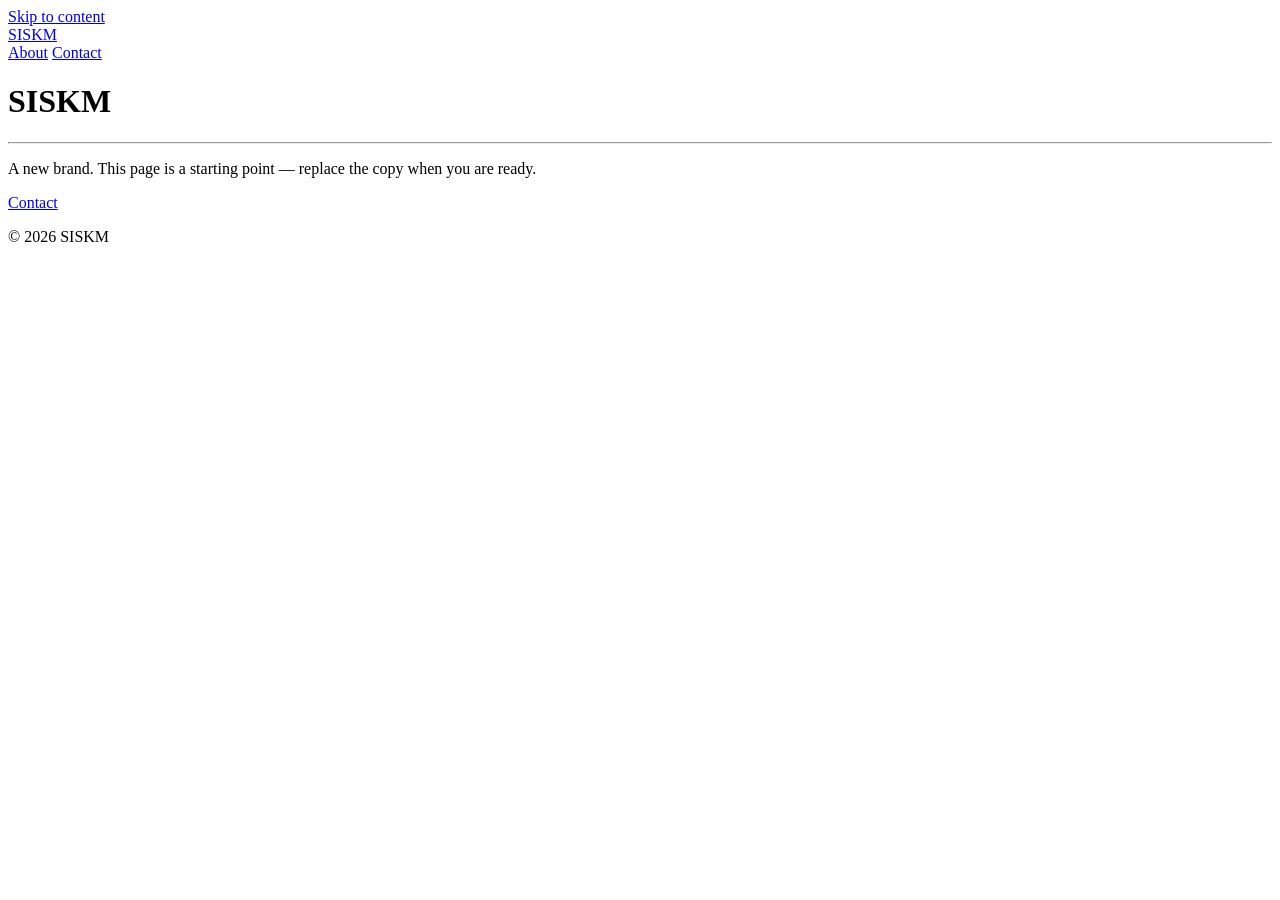
==== public/index.html @ 808fe6a9 "Add SISKM static website boilerplate Blank Cloudflare Pages site with the SISKM name, About and Cont" ====
<!DOCTYPE html>
<html lang="en">
  <head>
    <meta charset="utf-8" />
    <meta name="viewport" content="width=device-width, initial-scale=1" />
    <title>SISKM</title>
    <meta name="description" content="SISKM" />
    <link rel="icon" href="/favicon.svg" type="image/svg+xml" />
    <link rel="preconnect" href="https://fonts.googleapis.com" />
    <link rel="preconnect" href="https://fonts.gstatic.com" crossorigin />
    <link
      href="https://fonts.googleapis.com/css2?family=Anybody:wdth,wght@75,800;100,500&family=Source+Serif+4:opsz,wght@8..60,400;8..60,600&display=swap"
      rel="stylesheet"
    />
    <link rel="stylesheet" href="/styles.css" />
  </head>
  <body>
    <a class="skip" href="#content">Skip to content</a>
    <header class="site-header">
      <div class="wrap">
        <a class="mark" href="/">SISKM</a>
        <nav class="nav" aria-label="Primary">
          <a href="/about.html">About</a>
          <a href="/contact.html">Contact</a>
        </nav>
      </div>
    </header>
    <main id="content">
      <div class="wrap hero">
        <h1 class="wordmark">SISKM</h1>
        <hr class="rule" />
        <p class="lede">A new brand. This page is a starting point — replace the copy when you are ready.</p>
        <p class="actions">
          <a class="button" href="/contact.html">Contact</a>
        </p>
      </div>
    </main>
    <footer class="site-footer">
      <div class="wrap">
        <p>&copy; 2026 SISKM</p>
      </div>
    </footer>
  </body>
</html>
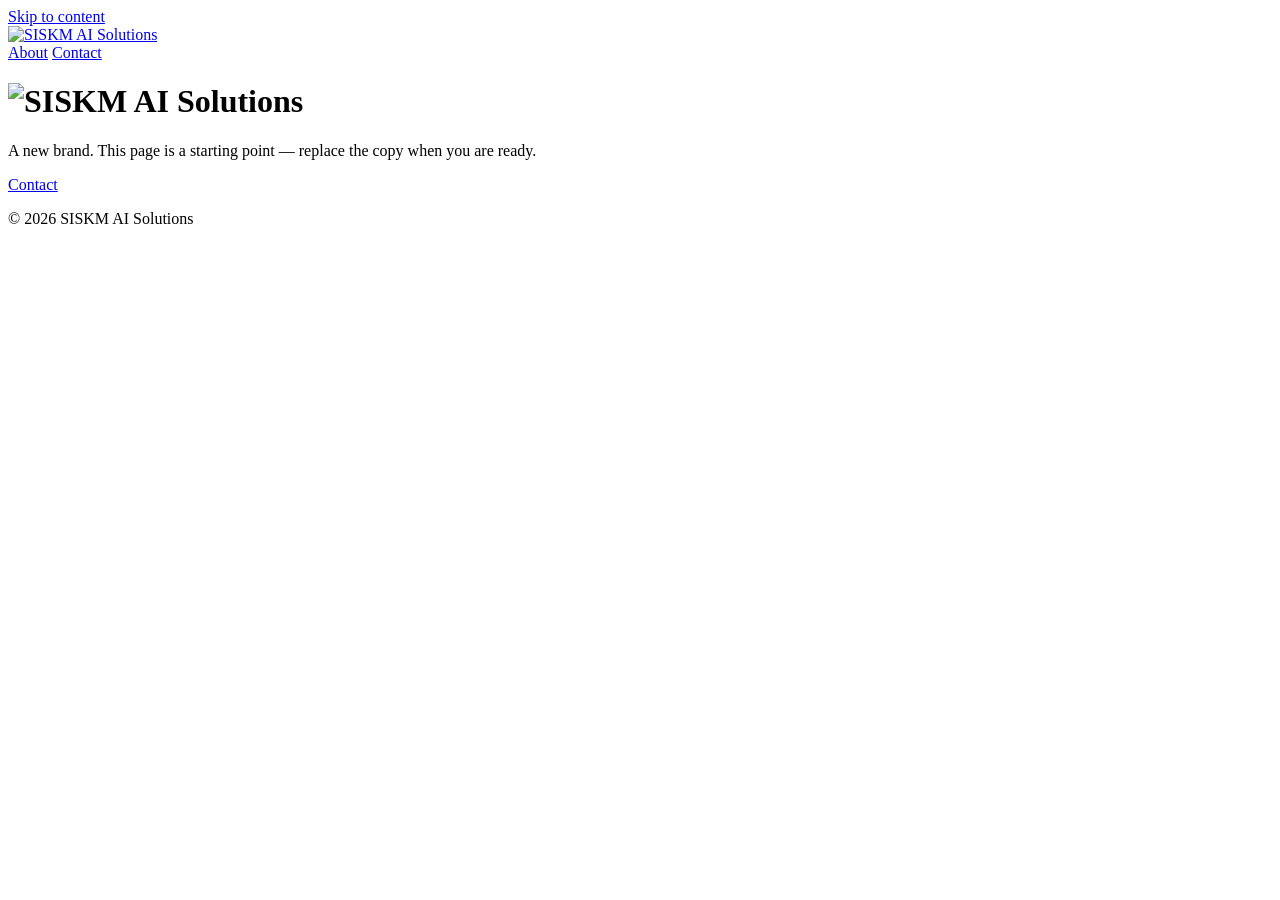
==== commit a601c159: "Add SISKM AI Solutions logo across the site Use the brand lockup in the header and hero, and the net" ====
--- a/public/index.html
+++ b/public/index.html
@@ -3,13 +3,14 @@
   <head>
     <meta charset="utf-8" />
     <meta name="viewport" content="width=device-width, initial-scale=1" />
-    <title>SISKM</title>
-    <meta name="description" content="SISKM" />
-    <link rel="icon" href="/favicon.svg" type="image/svg+xml" />
+    <title>SISKM AI Solutions</title>
+    <meta name="description" content="SISKM AI Solutions" />
+    <link rel="icon" href="/favicon.png" type="image/png" />
+    <link rel="apple-touch-icon" href="/apple-touch-icon.png" />
     <link rel="preconnect" href="https://fonts.googleapis.com" />
     <link rel="preconnect" href="https://fonts.gstatic.com" crossorigin />
     <link
-      href="https://fonts.googleapis.com/css2?family=Anybody:wdth,wght@75,800;100,500&family=Source+Serif+4:opsz,wght@8..60,400;8..60,600&display=swap"
+      href="https://fonts.googleapis.com/css2?family=Manrope:wght@400;600;700;800&display=swap"
       rel="stylesheet"
     />
     <link rel="stylesheet" href="/styles.css" />
@@ -18,7 +19,9 @@
     <a class="skip" href="#content">Skip to content</a>
     <header class="site-header">
       <div class="wrap">
-        <a class="mark" href="/">SISKM</a>
+        <a class="brand" href="/">
+          <img src="/logo.png" width="1054" height="350" alt="SISKM AI Solutions" />
+        </a>
         <nav class="nav" aria-label="Primary">
           <a href="/about.html">About</a>
           <a href="/contact.html">Contact</a>
@@ -27,8 +30,9 @@
     </header>
     <main id="content">
       <div class="wrap hero">
-        <h1 class="wordmark">SISKM</h1>
-        <hr class="rule" />
+        <h1 class="hero-logo">
+          <img src="/logo.png" width="1054" height="350" alt="SISKM AI Solutions" />
+        </h1>
         <p class="lede">A new brand. This page is a starting point — replace the copy when you are ready.</p>
         <p class="actions">
           <a class="button" href="/contact.html">Contact</a>
@@ -37,7 +41,7 @@
     </main>
     <footer class="site-footer">
       <div class="wrap">
-        <p>&copy; 2026 SISKM</p>
+        <p>&copy; 2026 SISKM AI Solutions</p>
       </div>
     </footer>
   </body>
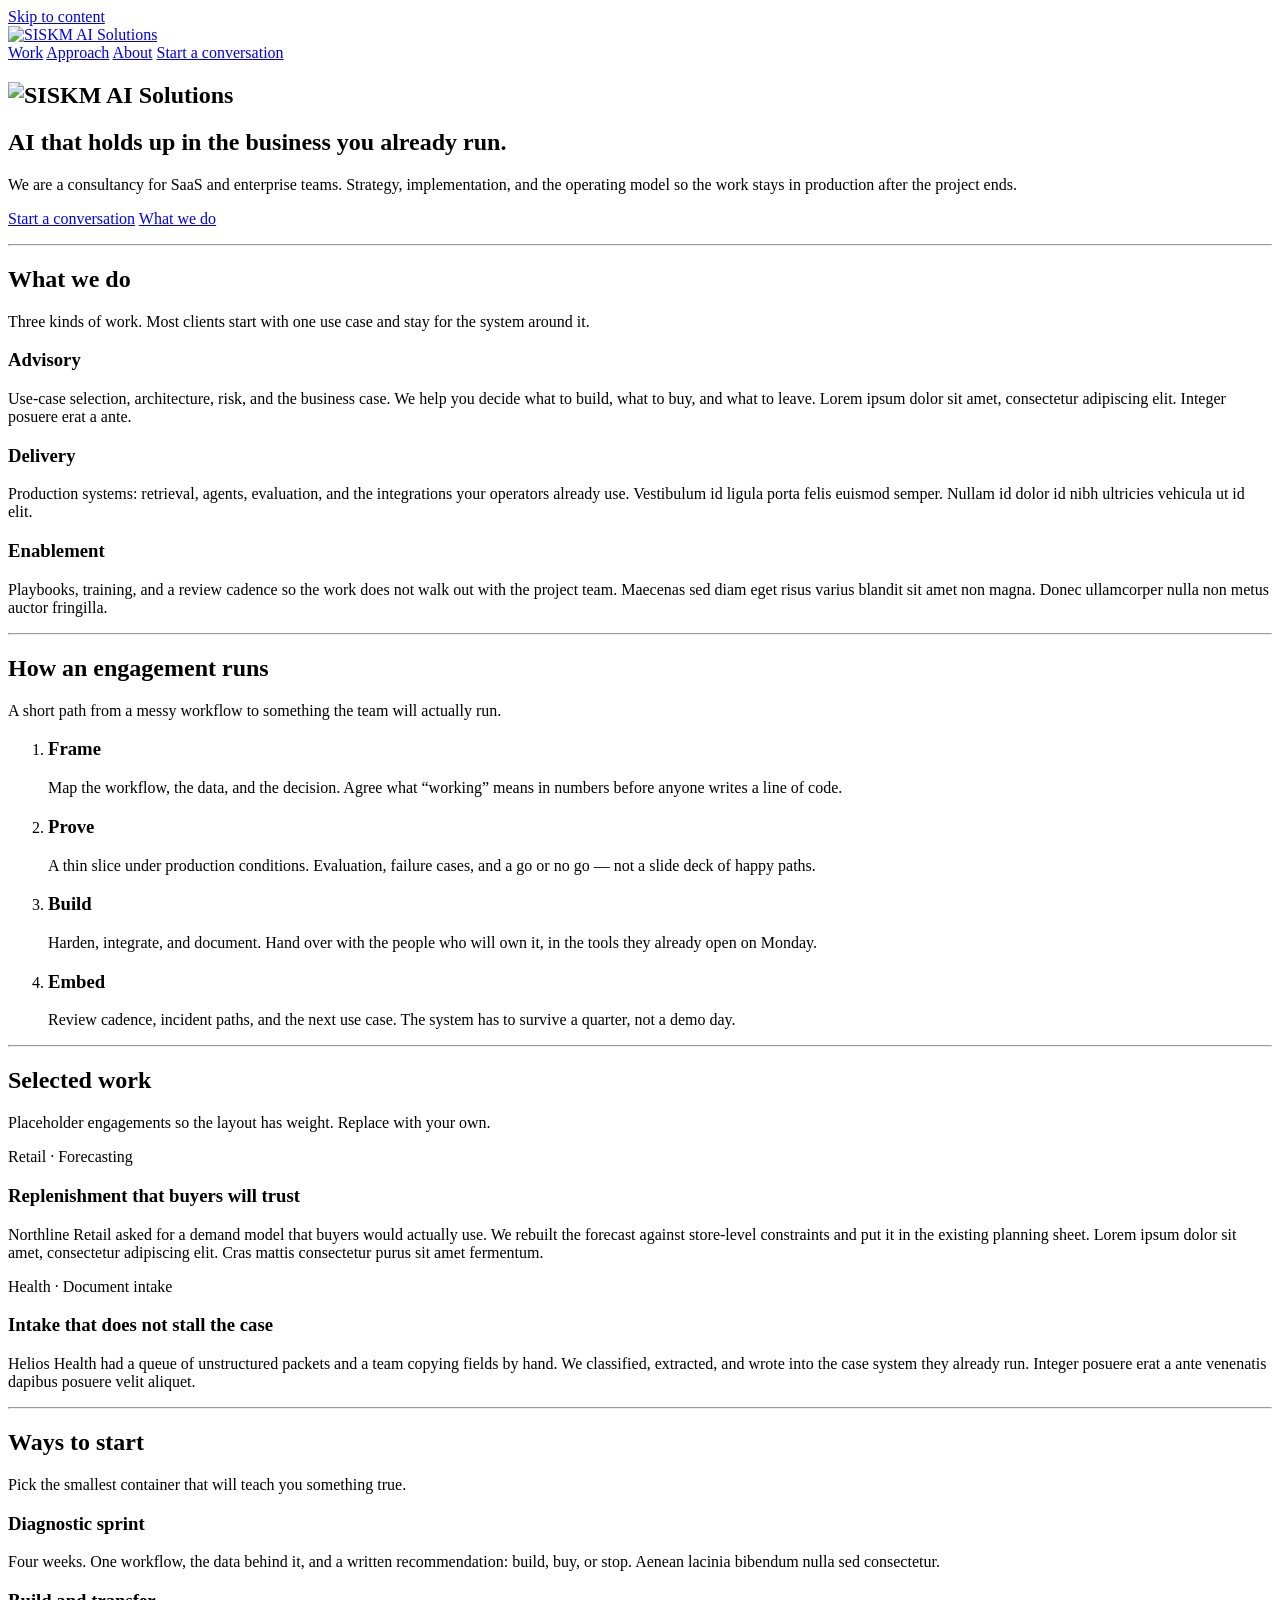
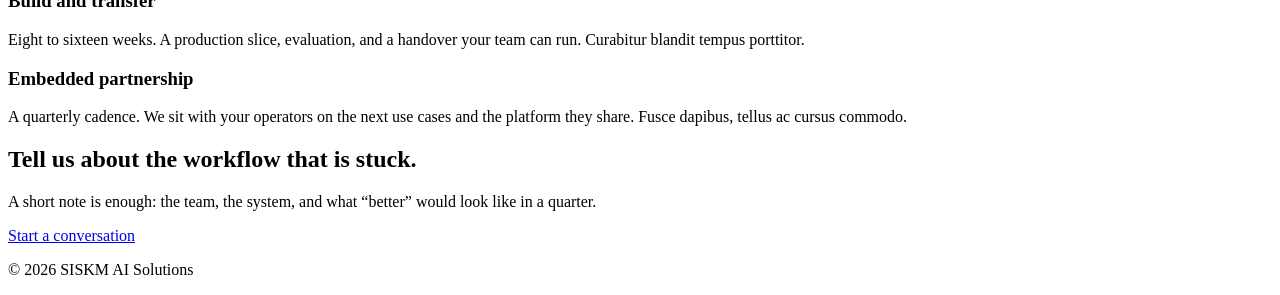
==== commit e4b5b4fd: "Center the layout and fill out the consultancy site Align header, hero, and footer on one spine, and" ====
--- a/public/index.html
+++ b/public/index.html
@@ -4,13 +4,16 @@
     <meta charset="utf-8" />
     <meta name="viewport" content="width=device-width, initial-scale=1" />
     <title>SISKM AI Solutions</title>
-    <meta name="description" content="SISKM AI Solutions" />
+    <meta
+      name="description"
+      content="SISKM is an AI consultancy for SaaS and enterprise teams. We design, build, and hand over systems that hold up in production."
+    />
     <link rel="icon" href="/favicon.png" type="image/png" />
     <link rel="apple-touch-icon" href="/apple-touch-icon.png" />
     <link rel="preconnect" href="https://fonts.googleapis.com" />
     <link rel="preconnect" href="https://fonts.gstatic.com" crossorigin />
     <link
-      href="https://fonts.googleapis.com/css2?family=Manrope:wght@400;600;700;800&display=swap"
+      href="https://fonts.googleapis.com/css2?family=Manrope:wght@400;600;700;800&family=Source+Serif+4:opsz,wght@8..60,400;8..60,600&display=swap"
       rel="stylesheet"
     />
     <link rel="stylesheet" href="/styles.css" />
@@ -23,21 +26,186 @@
           <img src="/logo.png" width="1054" height="350" alt="SISKM AI Solutions" />
         </a>
         <nav class="nav" aria-label="Primary">
+          <a href="#work">Work</a>
+          <a href="#approach">Approach</a>
           <a href="/about.html">About</a>
-          <a href="/contact.html">Contact</a>
+          <a class="button" href="/contact.html">Start a conversation</a>
         </nav>
       </div>
     </header>
     <main id="content">
-      <div class="wrap hero">
-        <h1 class="hero-logo">
-          <img src="/logo.png" width="1054" height="350" alt="SISKM AI Solutions" />
-        </h1>
-        <p class="lede">A new brand. This page is a starting point — replace the copy when you are ready.</p>
-        <p class="actions">
-          <a class="button" href="/contact.html">Contact</a>
-        </p>
-      </div>
+      <section class="hero">
+        <div class="wrap">
+          <h1 class="hero-logo">
+            <img src="/logo.png" width="1054" height="350" alt="SISKM AI Solutions" />
+          </h1>
+          <h2>AI that holds up in the business you already run.</h2>
+          <p class="lede">
+            We are a consultancy for SaaS and enterprise teams. Strategy, implementation, and the
+            operating model so the work stays in production after the project ends.
+          </p>
+          <p class="actions">
+            <a class="button" href="/contact.html">Start a conversation</a>
+            <a class="button button-ghost" href="#services">What we do</a>
+          </p>
+        </div>
+      </section>
+
+      <section class="band" id="services">
+        <div class="wrap">
+          <div class="band-head">
+            <hr class="rule" />
+            <h2>What we do</h2>
+            <p>
+              Three kinds of work. Most clients start with one use case and stay for the system
+              around it.
+            </p>
+          </div>
+          <div class="offer-grid">
+            <article class="offer">
+              <h3>Advisory</h3>
+              <p>
+                Use-case selection, architecture, risk, and the business case. We help you decide
+                what to build, what to buy, and what to leave. Lorem ipsum dolor sit amet,
+                consectetur adipiscing elit. Integer posuere erat a ante.
+              </p>
+            </article>
+            <article class="offer">
+              <h3>Delivery</h3>
+              <p>
+                Production systems: retrieval, agents, evaluation, and the integrations your
+                operators already use. Vestibulum id ligula porta felis euismod semper. Nullam id
+                dolor id nibh ultricies vehicula ut id elit.
+              </p>
+            </article>
+            <article class="offer">
+              <h3>Enablement</h3>
+              <p>
+                Playbooks, training, and a review cadence so the work does not walk out with the
+                project team. Maecenas sed diam eget risus varius blandit sit amet non magna. Donec
+                ullamcorper nulla non metus auctor fringilla.
+              </p>
+            </article>
+          </div>
+        </div>
+      </section>
+
+      <section class="band" id="approach">
+        <div class="wrap">
+          <div class="band-head">
+            <hr class="rule" />
+            <h2>How an engagement runs</h2>
+            <p>A short path from a messy workflow to something the team will actually run.</p>
+          </div>
+          <ol class="steps">
+            <li class="step">
+              <h3>Frame</h3>
+              <p>
+                Map the workflow, the data, and the decision. Agree what “working” means in numbers
+                before anyone writes a line of code.
+              </p>
+            </li>
+            <li class="step">
+              <h3>Prove</h3>
+              <p>
+                A thin slice under production conditions. Evaluation, failure cases, and a go or no
+                go — not a slide deck of happy paths.
+              </p>
+            </li>
+            <li class="step">
+              <h3>Build</h3>
+              <p>
+                Harden, integrate, and document. Hand over with the people who will own it, in the
+                tools they already open on Monday.
+              </p>
+            </li>
+            <li class="step">
+              <h3>Embed</h3>
+              <p>
+                Review cadence, incident paths, and the next use case. The system has to survive a
+                quarter, not a demo day.
+              </p>
+            </li>
+          </ol>
+        </div>
+      </section>
+
+      <section class="band" id="work">
+        <div class="wrap">
+          <div class="band-head">
+            <hr class="rule" />
+            <h2>Selected work</h2>
+            <p>Placeholder engagements so the layout has weight. Replace with your own.</p>
+          </div>
+          <div class="case-grid">
+            <article class="case">
+              <p class="sector">Retail · Forecasting</p>
+              <h3>Replenishment that buyers will trust</h3>
+              <p>
+                Northline Retail asked for a demand model that buyers would actually use. We rebuilt
+                the forecast against store-level constraints and put it in the existing planning
+                sheet. Lorem ipsum dolor sit amet, consectetur adipiscing elit. Cras mattis
+                consectetur purus sit amet fermentum.
+              </p>
+            </article>
+            <article class="case">
+              <p class="sector">Health · Document intake</p>
+              <h3>Intake that does not stall the case</h3>
+              <p>
+                Helios Health had a queue of unstructured packets and a team copying fields by hand.
+                We classified, extracted, and wrote into the case system they already run. Integer
+                posuere erat a ante venenatis dapibus posuere velit aliquet.
+              </p>
+            </article>
+          </div>
+        </div>
+      </section>
+
+      <section class="band" id="start">
+        <div class="wrap">
+          <div class="band-head">
+            <hr class="rule" />
+            <h2>Ways to start</h2>
+            <p>Pick the smallest container that will teach you something true.</p>
+          </div>
+          <div class="model-grid">
+            <article class="model">
+              <h3>Diagnostic sprint</h3>
+              <p>
+                Four weeks. One workflow, the data behind it, and a written recommendation: build,
+                buy, or stop. Aenean lacinia bibendum nulla sed consectetur.
+              </p>
+            </article>
+            <article class="model">
+              <h3>Build and transfer</h3>
+              <p>
+                Eight to sixteen weeks. A production slice, evaluation, and a handover your team can
+                run. Curabitur blandit tempus porttitor.
+              </p>
+            </article>
+            <article class="model">
+              <h3>Embedded partnership</h3>
+              <p>
+                A quarterly cadence. We sit with your operators on the next use cases and the
+                platform they share. Fusce dapibus, tellus ac cursus commodo.
+              </p>
+            </article>
+          </div>
+        </div>
+      </section>
+
+      <section class="band cta-band">
+        <div class="wrap">
+          <h2>Tell us about the workflow that is stuck.</h2>
+          <p>
+            A short note is enough: the team, the system, and what “better” would look like in a
+            quarter.
+          </p>
+          <p class="actions">
+            <a class="button" href="/contact.html">Start a conversation</a>
+          </p>
+        </div>
+      </section>
     </main>
     <footer class="site-footer">
       <div class="wrap">
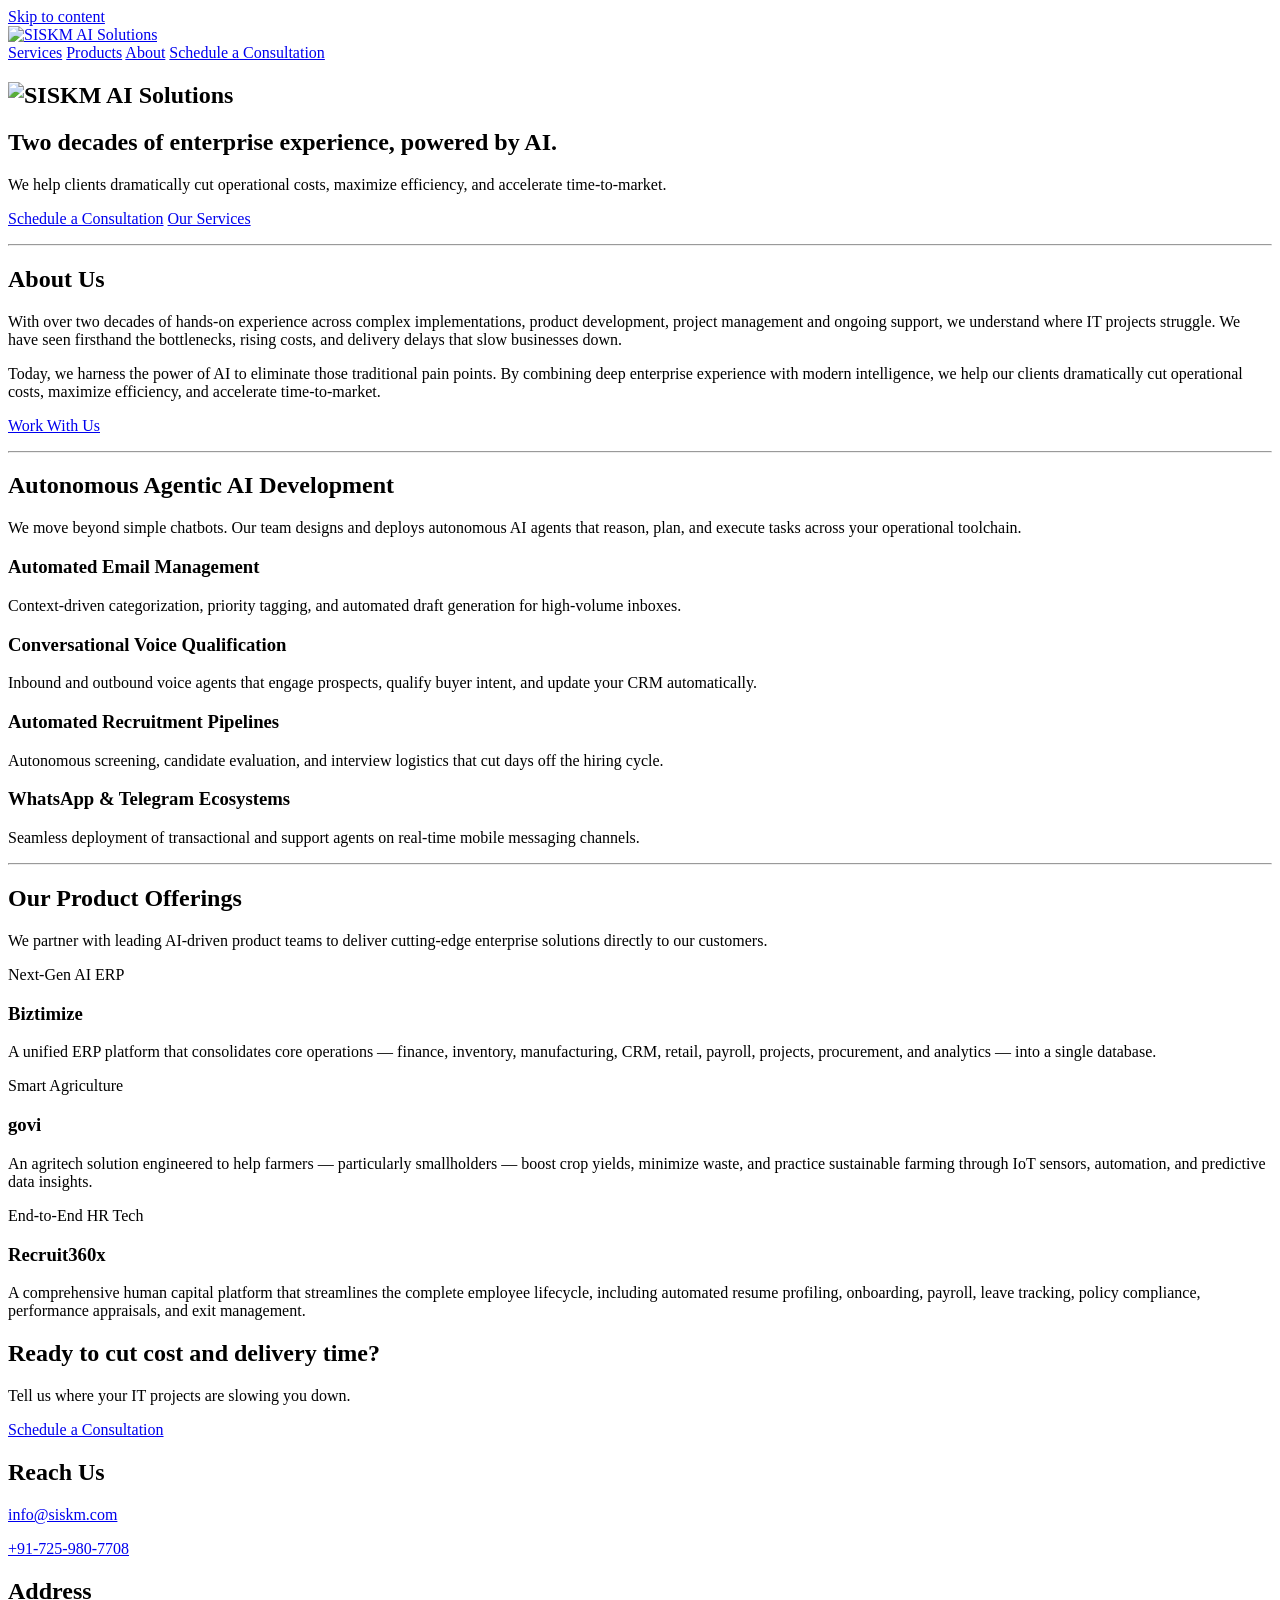
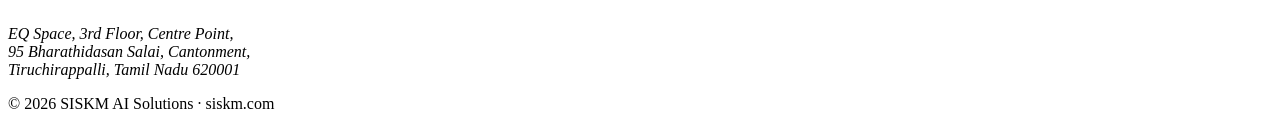
==== commit 542487b0: "Replace placeholder content with SISKM about, services, products and contact details Co-Authored-By:" ====
--- a/public/index.html
+++ b/public/index.html
@@ -4,10 +4,7 @@
     <meta charset="utf-8" />
     <meta name="viewport" content="width=device-width, initial-scale=1" />
     <title>SISKM AI Solutions</title>
-    <meta
-      name="description"
-      content="SISKM is an AI consultancy for SaaS and enterprise teams. We design, build, and hand over systems that hold up in production."
-    />
+    <meta name="description" content="SISKM AI Solutions: autonomous agentic AI development and enterprise products that cut operational costs and accelerate time-to-market." />
     <link rel="icon" href="/favicon.png" type="image/png" />
     <link rel="apple-touch-icon" href="/apple-touch-icon.png" />
     <link rel="preconnect" href="https://fonts.googleapis.com" />
@@ -26,10 +23,10 @@
           <img src="/logo.png" width="1054" height="350" alt="SISKM AI Solutions" />
         </a>
         <nav class="nav" aria-label="Primary">
-          <a href="#work">Work</a>
-          <a href="#approach">Approach</a>
+          <a href="/#services">Services</a>
+          <a href="/#products">Products</a>
           <a href="/about.html">About</a>
-          <a class="button" href="/contact.html">Start a conversation</a>
+          <a class="button" href="/contact.html">Schedule a Consultation</a>
         </nav>
       </div>
     </header>
@@ -39,14 +36,30 @@
           <h1 class="hero-logo">
             <img src="/logo.png" width="1054" height="350" alt="SISKM AI Solutions" />
           </h1>
-          <h2>AI that holds up in the business you already run.</h2>
+          <h2>Two decades of enterprise experience, powered by AI.</h2>
           <p class="lede">
-            We are a consultancy for SaaS and enterprise teams. Strategy, implementation, and the
-            operating model so the work stays in production after the project ends.
+            We help clients dramatically cut operational costs, maximize efficiency, and accelerate
+            time-to-market.
           </p>
           <p class="actions">
-            <a class="button" href="/contact.html">Start a conversation</a>
-            <a class="button button-ghost" href="#services">What we do</a>
+            <a class="button" href="/contact.html">Schedule a Consultation</a>
+            <a class="button button-ghost" href="#services">Our Services</a>
+          </p>
+        </div>
+      </section>
+
+      <section class="band" id="about">
+        <div class="wrap">
+          <div class="band-head">
+            <hr class="rule" />
+            <h2>About Us</h2>
+          </div>
+          <div class="prose">
+            <p>With over two decades of hands-on experience across complex implementations, product development, project management and ongoing support, we understand where IT projects struggle. We have seen firsthand the bottlenecks, rising costs, and delivery delays that slow businesses down.</p>
+            <p>Today, we harness the power of AI to eliminate those traditional pain points. By combining deep enterprise experience with modern intelligence, we help our clients dramatically cut operational costs, maximize efficiency, and accelerate time-to-market.</p>
+          </div>
+          <p class="actions">
+            <a class="button" href="/contact.html">Work With Us</a>
           </p>
         </div>
       </section>
@@ -55,140 +68,58 @@
         <div class="wrap">
           <div class="band-head">
             <hr class="rule" />
-            <h2>What we do</h2>
+            <h2>Autonomous Agentic AI Development</h2>
             <p>
-              Three kinds of work. Most clients start with one use case and stay for the system
-              around it.
+              We move beyond simple chatbots. Our team designs and deploys autonomous AI agents that
+              reason, plan, and execute tasks across your operational toolchain.
             </p>
           </div>
-          <div class="offer-grid">
+          <div class="offer-grid offer-grid-4">
             <article class="offer">
-              <h3>Advisory</h3>
-              <p>
-                Use-case selection, architecture, risk, and the business case. We help you decide
-                what to build, what to buy, and what to leave. Lorem ipsum dolor sit amet,
-                consectetur adipiscing elit. Integer posuere erat a ante.
-              </p>
+              <h3>Automated Email Management</h3>
+              <p>Context-driven categorization, priority tagging, and automated draft generation for high-volume inboxes.</p>
             </article>
             <article class="offer">
-              <h3>Delivery</h3>
-              <p>
-                Production systems: retrieval, agents, evaluation, and the integrations your
-                operators already use. Vestibulum id ligula porta felis euismod semper. Nullam id
-                dolor id nibh ultricies vehicula ut id elit.
-              </p>
+              <h3>Conversational Voice Qualification</h3>
+              <p>Inbound and outbound voice agents that engage prospects, qualify buyer intent, and update your CRM automatically.</p>
             </article>
             <article class="offer">
-              <h3>Enablement</h3>
-              <p>
-                Playbooks, training, and a review cadence so the work does not walk out with the
-                project team. Maecenas sed diam eget risus varius blandit sit amet non magna. Donec
-                ullamcorper nulla non metus auctor fringilla.
-              </p>
+              <h3>Automated Recruitment Pipelines</h3>
+              <p>Autonomous screening, candidate evaluation, and interview logistics that cut days off the hiring cycle.</p>
+            </article>
+            <article class="offer">
+              <h3>WhatsApp &amp; Telegram Ecosystems</h3>
+              <p>Seamless deployment of transactional and support agents on real-time mobile messaging channels.</p>
             </article>
           </div>
         </div>
       </section>
 
-      <section class="band" id="approach">
+      <section class="band" id="products">
         <div class="wrap">
           <div class="band-head">
             <hr class="rule" />
-            <h2>How an engagement runs</h2>
-            <p>A short path from a messy workflow to something the team will actually run.</p>
-          </div>
-          <ol class="steps">
-            <li class="step">
-              <h3>Frame</h3>
-              <p>
-                Map the workflow, the data, and the decision. Agree what “working” means in numbers
-                before anyone writes a line of code.
-              </p>
-            </li>
-            <li class="step">
-              <h3>Prove</h3>
-              <p>
-                A thin slice under production conditions. Evaluation, failure cases, and a go or no
-                go — not a slide deck of happy paths.
-              </p>
-            </li>
-            <li class="step">
-              <h3>Build</h3>
-              <p>
-                Harden, integrate, and document. Hand over with the people who will own it, in the
-                tools they already open on Monday.
-              </p>
-            </li>
-            <li class="step">
-              <h3>Embed</h3>
-              <p>
-                Review cadence, incident paths, and the next use case. The system has to survive a
-                quarter, not a demo day.
-              </p>
-            </li>
-          </ol>
-        </div>
-      </section>
-
-      <section class="band" id="work">
-        <div class="wrap">
-          <div class="band-head">
-            <hr class="rule" />
-            <h2>Selected work</h2>
-            <p>Placeholder engagements so the layout has weight. Replace with your own.</p>
-          </div>
-          <div class="case-grid">
-            <article class="case">
-              <p class="sector">Retail · Forecasting</p>
-              <h3>Replenishment that buyers will trust</h3>
-              <p>
-                Northline Retail asked for a demand model that buyers would actually use. We rebuilt
-                the forecast against store-level constraints and put it in the existing planning
-                sheet. Lorem ipsum dolor sit amet, consectetur adipiscing elit. Cras mattis
-                consectetur purus sit amet fermentum.
-              </p>
-            </article>
-            <article class="case">
-              <p class="sector">Health · Document intake</p>
-              <h3>Intake that does not stall the case</h3>
-              <p>
-                Helios Health had a queue of unstructured packets and a team copying fields by hand.
-                We classified, extracted, and wrote into the case system they already run. Integer
-                posuere erat a ante venenatis dapibus posuere velit aliquet.
-              </p>
-            </article>
-          </div>
-        </div>
-      </section>
-
-      <section class="band" id="start">
-        <div class="wrap">
-          <div class="band-head">
-            <hr class="rule" />
-            <h2>Ways to start</h2>
-            <p>Pick the smallest container that will teach you something true.</p>
+            <h2>Our Product Offerings</h2>
+            <p>
+              We partner with leading AI-driven product teams to deliver cutting-edge enterprise
+              solutions directly to our customers.
+            </p>
           </div>
           <div class="model-grid">
             <article class="model">
-              <h3>Diagnostic sprint</h3>
-              <p>
-                Four weeks. One workflow, the data behind it, and a written recommendation: build,
-                buy, or stop. Aenean lacinia bibendum nulla sed consectetur.
-              </p>
+              <p class="sector">Next-Gen AI ERP</p>
+              <h3>Biztimize</h3>
+              <p>A unified ERP platform that consolidates core operations — finance, inventory, manufacturing, CRM, retail, payroll, projects, procurement, and analytics — into a single database.</p>
             </article>
             <article class="model">
-              <h3>Build and transfer</h3>
-              <p>
-                Eight to sixteen weeks. A production slice, evaluation, and a handover your team can
-                run. Curabitur blandit tempus porttitor.
-              </p>
+              <p class="sector">Smart Agriculture</p>
+              <h3>govi</h3>
+              <p>An agritech solution engineered to help farmers — particularly smallholders — boost crop yields, minimize waste, and practice sustainable farming through IoT sensors, automation, and predictive data insights.</p>
             </article>
             <article class="model">
-              <h3>Embedded partnership</h3>
-              <p>
-                A quarterly cadence. We sit with your operators on the next use cases and the
-                platform they share. Fusce dapibus, tellus ac cursus commodo.
-              </p>
+              <p class="sector">End-to-End HR Tech</p>
+              <h3>Recruit360x</h3>
+              <p>A comprehensive human capital platform that streamlines the complete employee lifecycle, including automated resume profiling, onboarding, payroll, leave tracking, policy compliance, performance appraisals, and exit management.</p>
             </article>
           </div>
         </div>
@@ -196,20 +127,32 @@
 
       <section class="band cta-band">
         <div class="wrap">
-          <h2>Tell us about the workflow that is stuck.</h2>
-          <p>
-            A short note is enough: the team, the system, and what “better” would look like in a
-            quarter.
-          </p>
+          <h2>Ready to cut cost and delivery time?</h2>
+          <p>Tell us where your IT projects are slowing you down.</p>
           <p class="actions">
-            <a class="button" href="/contact.html">Start a conversation</a>
+            <a class="button" href="/contact.html">Schedule a Consultation</a>
           </p>
         </div>
       </section>
     </main>
     <footer class="site-footer">
       <div class="wrap">
-        <p>&copy; 2026 SISKM AI Solutions</p>
+        <div class="footer-grid">
+          <div>
+            <h2>Reach Us</h2>
+            <p><a href="mailto:info@siskm.com">info@siskm.com</a></p>
+            <p><a href="tel:+917259807708">+91-725-980-7708</a></p>
+          </div>
+          <div>
+            <h2>Address</h2>
+            <address>
+              EQ Space, 3rd Floor, Centre Point,<br />
+              95 Bharathidasan Salai, Cantonment,<br />
+              Tiruchirappalli, Tamil Nadu 620001
+            </address>
+          </div>
+        </div>
+        <p class="copy">&copy; 2026 SISKM AI Solutions &middot; siskm.com</p>
       </div>
     </footer>
   </body>
